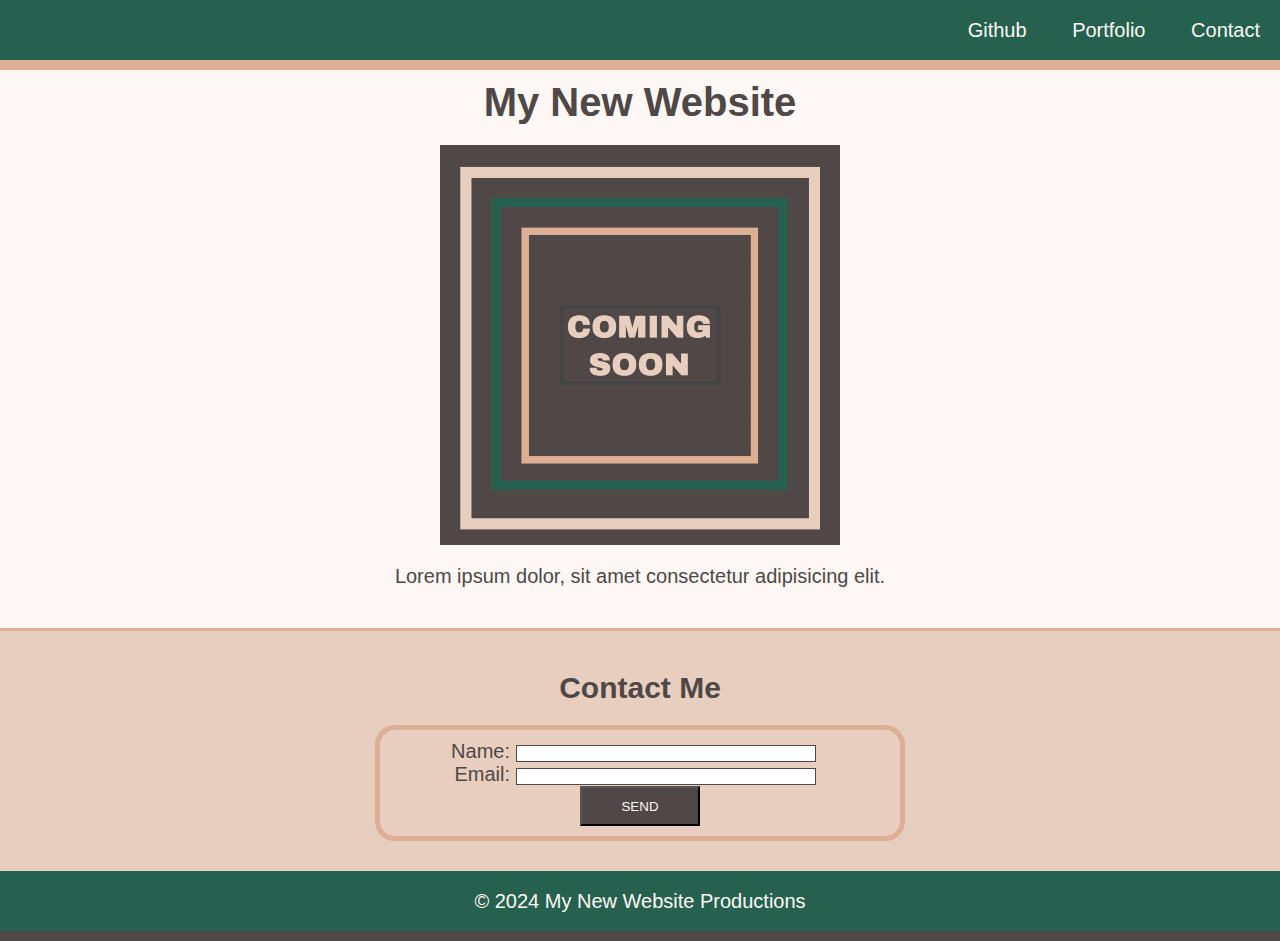
==== Main/index.html @ 3df5a4ac "Mini-Project" ====
<!DOCTYPE html>
<html lang="en-US">
<head>
  <meta charset="UTF-8">
  <meta name="viewport" content="width=device-width, initial-scale=1.0">
  <link rel="stylesheet" type="text/css" href="./assets/css/style.css">
  <title>My Landing Page</title>
</head>

<body>
  <header>
    <nav class="text-right">
      <ul>
        <li> <a href="https://github.com/">Github</a></li>
        <li> <a href="#">Portfolio</a></li>
        <li> <a href="#contact">Contact</a></li>
      </ul>
    </nav>
  </header>

  <main>
    <h1 class="text-center">My New Website</h1>
    <figure>
      <img src="./assets/images/image-1.png" alt="Graphic with Coming Soon text">
      <figcaption class="text-center">Lorem ipsum dolor, sit amet consectetur adipisicing elit.</figcaption>
    </figure>
    <section id="contact">
      <h2 class="text-center">Contact Me</h2>
      <form>
        <ul>
          <li>
            <label class="text-right" for="name">Name:</label>
            <input type="text" id="name" name="user-name">
          </li>
          <li>
            <label class="text-right" for="email">Email:</label>
            <input type="text" id="email" name="user-email">
          </li>
        </ul>
        <div class="text-center">
          <button type="submit">SEND</button>
        </div>
      </form>
    </section>
  </main>

  <footer class="text-center">
    © 2024 My New Website Productions 
  </footer>
    
</body>
</html>
---- Main/assets/css/style.css ----
/* Universal Selector */
* {
  margin:0;
  padding:0;  
}

/* Element Selectors */
body {
  position: relative;
  font-family: "Goudy Bookletter 1911", sans-serif;
  font-size: 20px;
  background-color: #FDF8F5;
  color: #4F4846;
}

h1,
h2 {
  margin: 20px;
}

main {
  padding: 60px 0;
}

li {
  display: inline;
  padding: 0px 20px;
  text-decoration: none;
}

a {
  text-decoration: none;
  color: #FDF8F5;
}

header,
footer {
  height: 60px;
  width: 100%;
  line-height: 60px;
  background-color: #266150;
}

header {
  position: fixed;
  border-bottom: 10px solid #DDAF94;
}

footer {
  position: absolute;
  margin-top: 0;
  bottom: 0;
  border-bottom: 10px solid #4F4846;
  color: #FDF8F5;    
}

figure {
  margin-bottom: 40px;
}

img {
  display: block;
  margin: 20px auto;
}

section {
  margin-bottom: 0;
  padding: 20px 10px 40px 10px;
  border-top: 3px solid #DDAF94;
  background-color:  #E8CEBF;
}

form {
  /* Center the form on the page */
  margin: 0 auto;
  width: 500px;
  padding: 10px;
  border: 5px solid #DDAF94;
  border-radius: 20px;
}

label {
  display: inline-block;
  width: 100px;
}
  
input, 
textarea {
  box-sizing: border-box;
  width: 300px;
  border: 1px solid #4F4846;
}

textarea {
  vertical-align: top;
  height: 60px;
}
  
button {
  height: 40px;
  width: 120px;
  background-color: #4F4846;
  color: #FDF8F5;
}
 
/* Class Selectors */
.text-center {
  text-align: center;
}

.text-right {
  text-align: right;
}
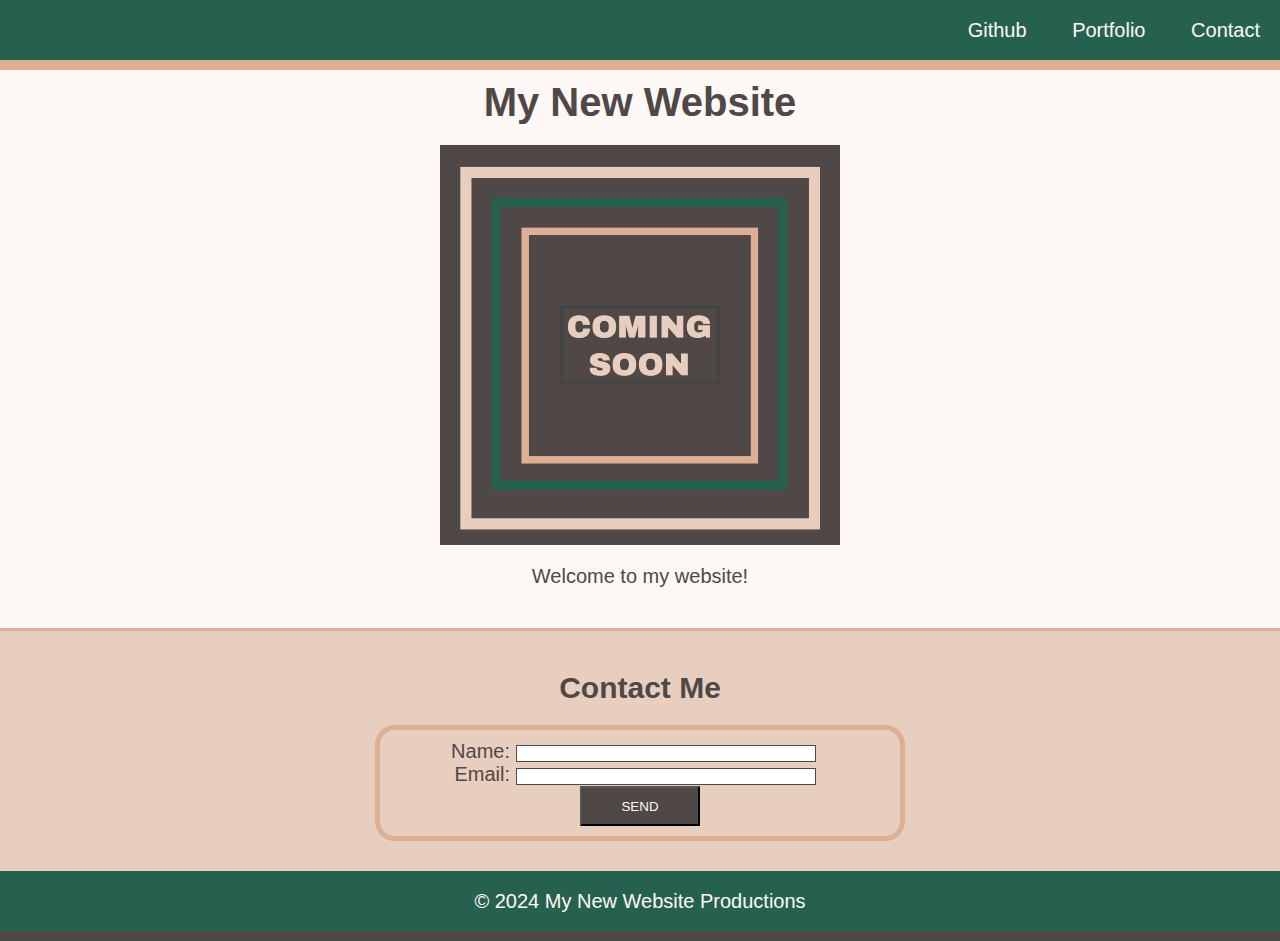
==== commit 57dd8b8f: "replaced lorem ipsum with welcome message" ====
--- a/Main/index.html
+++ b/Main/index.html
@@ -22,7 +22,7 @@
     <h1 class="text-center">My New Website</h1>
     <figure>
       <img src="./assets/images/image-1.png" alt="Graphic with Coming Soon text">
-      <figcaption class="text-center">Lorem ipsum dolor, sit amet consectetur adipisicing elit.</figcaption>
+      <figcaption class="text-center">Welcome to my website!</figcaption>
     </figure>
     <section id="contact">
       <h2 class="text-center">Contact Me</h2>
